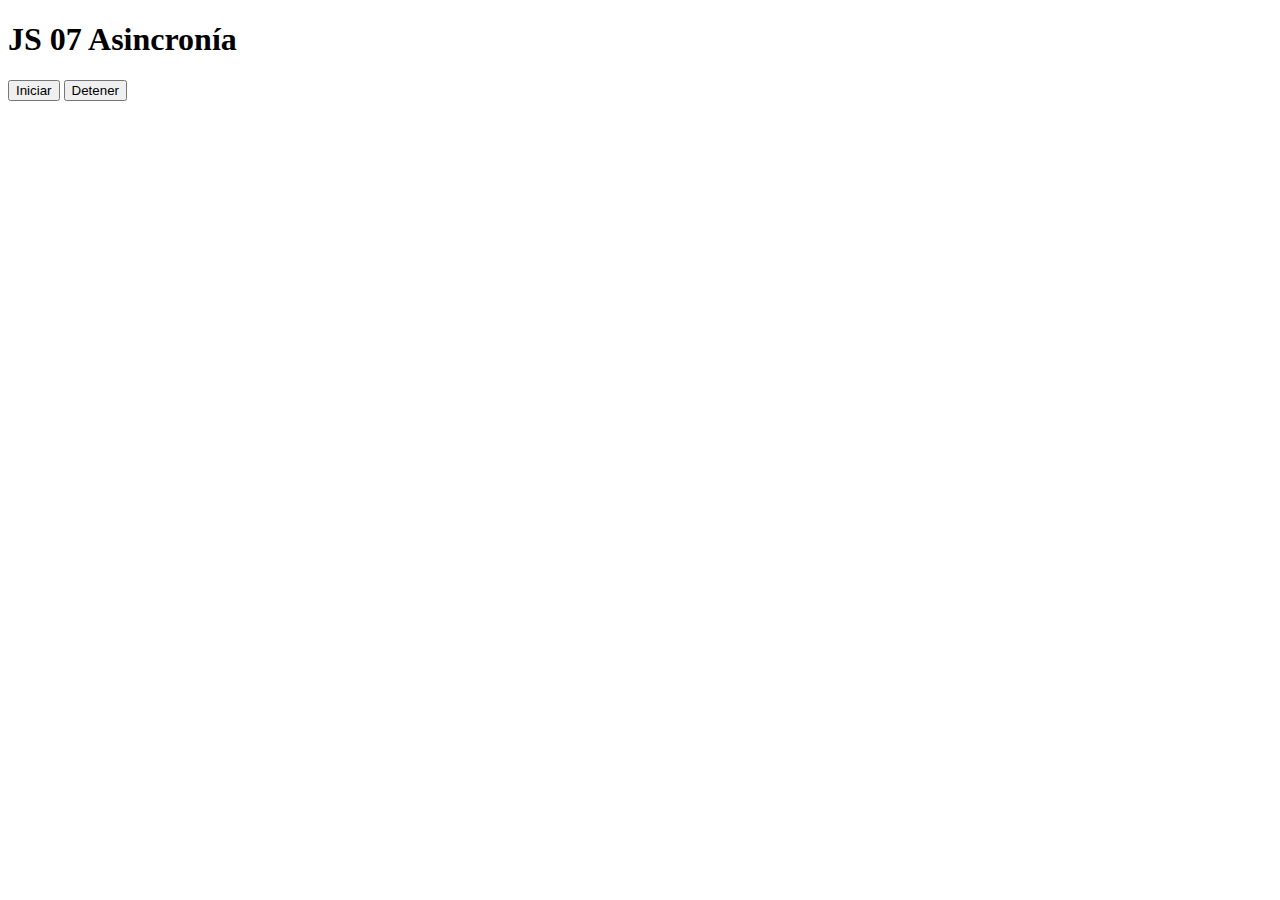
==== js/js07/js07-asincronia.html @ 0f656409 "actualización de archivos" ====
<!DOCTYPE html>
<html lang="es">
<head>
    <meta charset="UTF-8">
    <meta http-equiv="X-UA-Compatible" content="IE=edge">
    <meta name="viewport" content="width=device-width, initial-scale=1.0">
    <title>Document</title>
</head>
<body>
    <h1>JS 07 Asincronía</h1>
   <button id="start-interval">Iniciar</button>
   <button id="stop-interval" onclick="stopCounter(event)">Detener</button>


    <script src="/js07-asincronia.js" ></script>
</body>
</html>
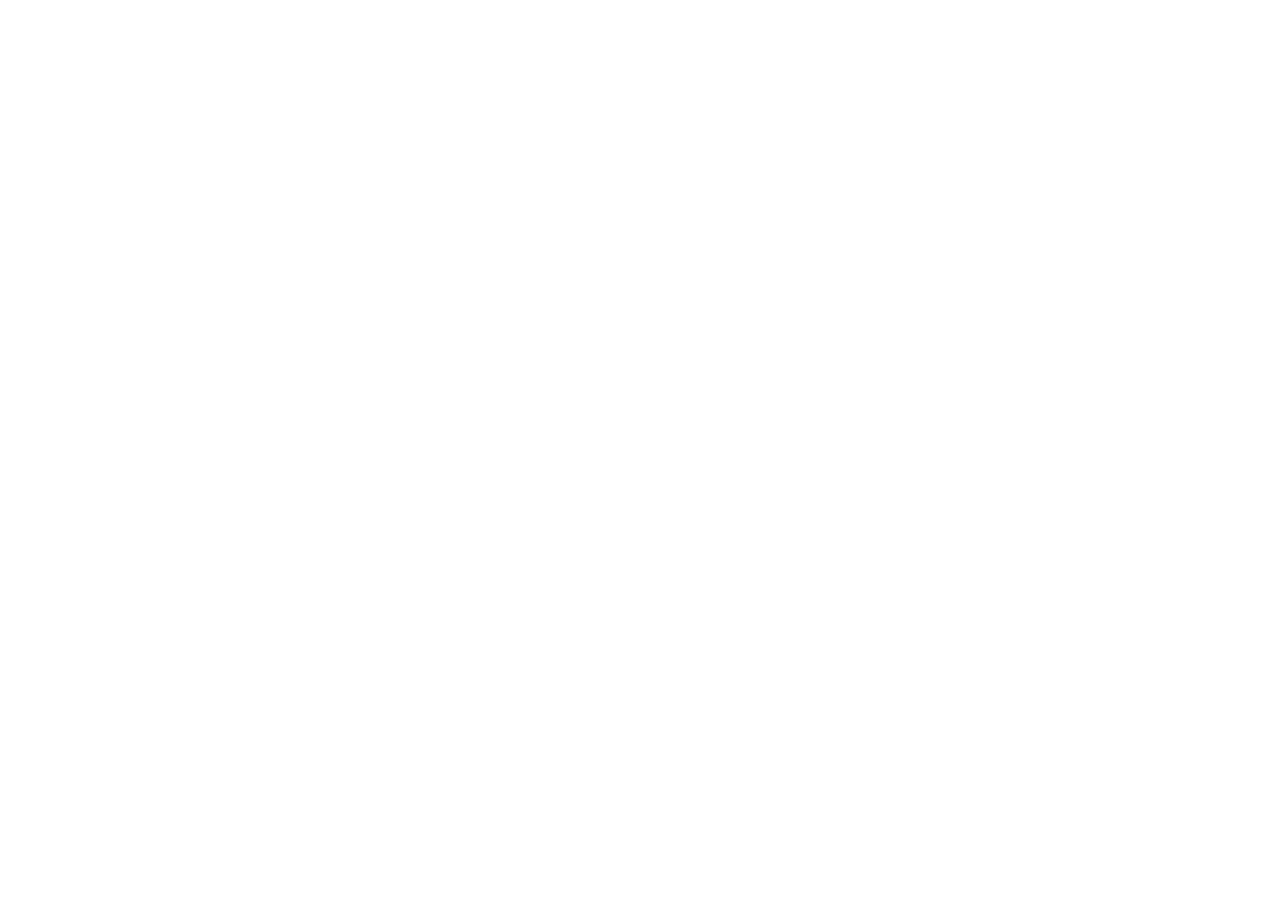
==== commit e2dfab16: "actualizar asincronia" ====
--- a/js/js07/js07-asincronia.html
+++ b/js/js07/js07-asincronia.html
@@ -1,17 +1,12 @@
 <!DOCTYPE html>
-<html lang="es">
+<html lang="en">
 <head>
     <meta charset="UTF-8">
     <meta http-equiv="X-UA-Compatible" content="IE=edge">
-    <meta name="viewport" content="width=device-width, initial-scale=1.0">
+    <meta name="viewport" content="width=>, initial-scale=1.0">
     <title>Document</title>
 </head>
 <body>
-    <h1>JS 07 Asincronía</h1>
-   <button id="start-interval">Iniciar</button>
-   <button id="stop-interval" onclick="stopCounter(event)">Detener</button>
-
-
-    <script src="/js07-asincronia.js" ></script>
+    <script src="js07-asincronia.html" ></script>
 </body>
 </html>